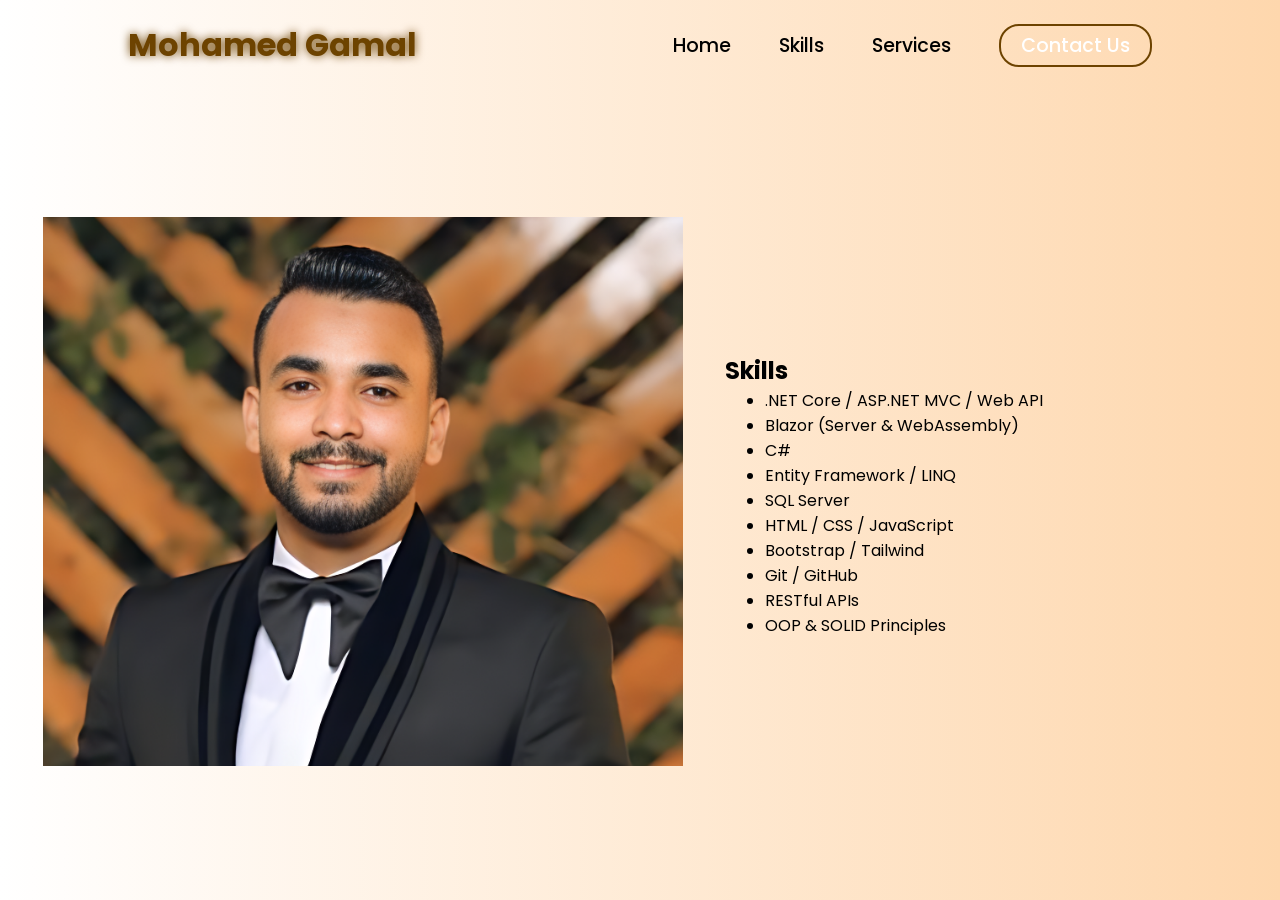
==== Skills.html @ 8d49a11c "Add files via upload" ====
<!DOCTYPE html>
<html lang="en">
<head>
    <meta charset="UTF-8">
    <meta name="viewport" content="width=device-width, initial-scale=1.0">
    <link rel="stylesheet" href="https://cdnjs.cloudflare.com/ajax/libs/font-awesome/6.7.1/css/all.min.css">
    <title>Mohamed Portfolio</title>
    <link rel="stylesheet" href="style.css">
    <link rel="stylesheet" href="https://unpkg.com/aos@next/dist/aos.css" />
</head>
<body>
    <nav>
        <div class="nav-container">
            <div class="logo" data-aos="zoom-in" data-aos-duration="1000">
                <span>Mohamed Gamal</span>
            </div>
            <div class="links">
                <div class="link" data-aos="fade-up" data-aos-duration="1000" data-aos-delay="100"><a href="index.html">Home</a></div>
                <div class="link" data-aos="fade-up" data-aos-duration="1000" data-aos-delay="300"><a href="Skills.html">Skills</a></div>
                <div class="link" data-aos="fade-up" data-aos-duration="1000" data-aos-delay="400"><a href="Services.html">Services</a></div>
                <div class="link contact-btn" data-aos="fade-up" data-aos-duration="1000" data-aos-delay="600"><a href="Contact.html">Contact Us</a></div>
            </div>
            <i class="fa-solid fa-bars hamburg" onclick="hamburg()"></i>
        </div>
        <div class="dropdown">
            <div class="links">
                <a href="index.html">Home</a>
                <a href="Skills.html">Skills</a>
                <a href="Services.html">Services</a>
                <a href="Contact.html">Contact Us</a>
                <i class="fa-solid fa-xmark cancel" onclick="cancel()"></i>
            </div>
        </div>
    </nav>
        <section>
            <div class="main-container">
                <div class="image" data-aos="zoom-in-right" data-aos-duration="2500">
                    <img src="enhanced-image (1).png" alt="">
                </div>
                <div class="content">
                    <!-- Skills Section -->
                    <div class="skills" data-aos="fade-up" data-aos-duration="1000" data-aos-delay="1100">
                        <h2>Skills</h2>
                        <ul>
                            <li>.NET Core / ASP.NET MVC / Web API</li>
                            <li>Blazor (Server & WebAssembly)</li>
                            <li>C#</li>
                            <li>Entity Framework / LINQ</li>
                            <li>SQL Server</li>
                            <li>HTML / CSS / JavaScript</li>
                            <li>Bootstrap / Tailwind</li>
                            <li>Git / GitHub</li>
                            <li>RESTful APIs</li>
                            <li>OOP & SOLID Principles</li>
                        </ul>
                    </div>
                </div>
            </div>
        </section>
        <script src="https://unpkg.com/aos@next/dist/aos.js"></script>
        <script>
          AOS.init({offset:0});
        </script>
        <script>
            function hamburg(){
                const navbar = document.querySelector(".dropdown")
                navbar.style.transform = "translateY(0px)"
            }
            function cancel(){
                const navbar = document.querySelector(".dropdown")
                navbar.style.transform = "translateY(-500px)"
            }
        </script>
</body>
</html>
---- style.css ----
@import url('https://fonts.googleapis.com/css2?family=Poppins:wght@100;200;300;400;500;600&display=swap');

*{
    margin: 0;
    font-family: 'Poppins', sans-serif;
    box-sizing: border-box;
}

html{
    overflow-x: hidden;
}

body{
    width: 100%;
    height: 100vh;
    overflow: hidden;
    background: linear-gradient(to right, rgb(255,255,255), rgb(254,215,173));
}

nav{
    width: 100%;
    height: 10vh;
    position: sticky;
}


.nav-container{
    width: 100%;
    height: 100%;
    display: flex;
    justify-content: space-around;
    align-items: center;
}

.logo{
    color: black;
    font-size: 2rem;
    font-weight: bolder;
}

.logo span{
    color: rgb(109,67, 0);
    text-shadow: 0 0 10px rgb(109,67, 0);
}

.hamburg, .cancel{
    cursor: pointer;
    position: absolute;
    right: 15px;
    top: 10px;
    color: black;
    font-size: 2rem;
    display: none;
}

.nav-container .links {
    display: flex;
    gap: 3rem;
    align-items: center;
}

.nav-container .links a{
    position: relative;
    font-size: 1.2rem;
    color: black;
    text-decoration: none;
    font-weight: 500;
    transform: 0.3s linear;
}

.nav-container .links a::before{
    position: absolute;
    content: "";
    bottom: -3px;
    left: 0;
    width: 0%;
    height: 3px;
    background-color: rgb(109,67, 0);
    transition: 0.2s linear;
}

.nav-container .links a:hover::before{
    width: 100%;
}

.nav-container .contact-btn{
    background-color: transparent;
    padding: 5px 20px;
    border-radius: 20px;
    border: 2px solid rgb(109,67, 0);
    transition: 0.2s linear;
}

.nav-container .contact-btn a{
    color: white;
    transition: 0.3s linear;
}

.nav-container .contact-btn:hover, .nav-container .contact-btn:hover a{
    background-color: rgb(109,67, 0);
    color: white;
}

.nav-container .links a:hover{
    color: rgb(109,67, 0);
}

.dropdown{
    z-index: 100;
    position: absolute;
    top: 0;
    transform: translateY(-500px);
    width: 100%;
    height: auto;
    backdrop-filter: brightness(40%) blur(3px);
    box-shadow: 0 0 20px black;
    transition: 0.2s linear;
}

.dropdown .links a{
    color: white;
    display: flex;
    text-decoration: none;
    justify-content: center;
    padding: 15px 0;
    align-items: center;
    transition: 0.2s linear;
}

.dropdown .links a:hover{
    background-color: rgb(109,67, 0);
}

section{
    width: 100%;
    height: 90vh;
}

.main-container{
    width: 100%;
    height: 100%;
    display: flex;
    justify-content: space-evenly;
    align-items: center;
}

.main-container .image{
    z-index: -1;
    width: 50%;
}

.main-container .image img{
    width: 100%;
}

.main-container .content{
    color: black;
    width: 40%;
    min-height: 100px;
}

.content h1{
    font-size: clamp(1rem, 2rem + 5vw, 3rem);
}

.content h1 span{
    color: rgb(109,67, 0);
    text-shadow: 0 0 10px rgb(109,67, 0);
}

.content .typewriter{
    font-weight: 600;
    font-size: clamp(1rem, 1rem + 5vw, 2rem);
}

.content .typewriter span{
    color: rgb(109,67, 0);
    font-size: 2.5rem;
    text-shadow: 0 0 5px rgb(109,67, 0);
    position: relative;
    transition: 0.3s linear;
}

.typewriter span::before{
    content: "Developer";
    animation: words 15s infinite;
}

.typewriter span::after{
    content: "";
    position: absolute;
    width: calc(100% + 8px);
    height: 100%;
    border-left: 3px solid black;
    animation:  cursor 0.6s linear infinite;
}

@keyframes cursor {
    to{
        border-left: 3px solid #b74b4b;
    }
}

@keyframes words {
    0%, 20% {
        content: "Full Stack Developer";
    }

    21%, 40% {
        content: ".NET Developer";
    }

    41%, 60% {
        content: "Blazor Expert";
    }

    61%, 80% {
        content: "Web Application Developer";
    }

    81%, 100% {
        content: "Problem Solver";
    }
}

.content p{
    font-size: clamp(0.4rem, 0.2rem + 9vw, 1rem);
    margin: 10px 0;
}

.social-links i{
    display: inline-flex;
    justify-content: center;
    align-items: center;
    width: 3rem;
    height: 3rem;
    background-color:transparent;
    border: 0.2rem solid rgb(109,67, 0);
    border-radius: 50%;
    color:rgb(109,67, 0);
    margin: 5px 10px;
    font-size: 1.5rem;
    transition: 0.2s linear;
}

.social-links i:hover{
    scale: 1.3;
    color: white;
    background-color: rgb(109,67, 0);
    filter: drop-shadow(0 0 10px rgb(109,67,0));
}

.content button{
    width: 40%;
    height: 6vh;
    margin: 30px;
    background-color: rgb(109,67, 0);
    color: white;
    border: none;
    outline: none;
    font-size: 100%;
    font-weight: 700;
    border-radius: 5px;
    transition: 0.2s linear;
}

.content button:hover{
 scale: 1.1;
 color: rgb(109,67, 0);
 border: 2px solid rgb(109,67, 0);
 background-color: transparent;
 font-weight: 700;
 box-shadow: 0 0 40px rgb(109,67, 0);
}

@media (max-width:884px) {
    body{
        overflow-y: visible;
    }

    nav .logo{
        position: absolute;
        top: 16px;
        left: 15px;
        font-size: 1.5rem;
    }

    .main-container{
        display: flex;
        flex-direction: column;
    }

    .nav-container .links{
        display: none;
    }

    .hamburg,.cancel{
        display: block;
    }

    .main-container .content{
        width: 80%;
    }

    .social-links i{
        width: 2.5rem;
        height: 2.5rem;
        font-size: 1.5rem;
    }
    .cancel{
        color: white;
    }

    .main-container .image{
        width: 80%;
        margin-bottom: 0px;
    }
    .skills {
        max-width: 1000px;
        margin: auto;
        text-align: center;
    }

        .skills h2 {
            font-size: 32px;
            margin-bottom: 30px;
            color: #222;
            font-weight: bold;
        }

    .skills-grid {
        display: grid;
        grid-template-columns: repeat(auto-fit, minmax(250px, 1fr));
        gap: 20px;
    }

    .skill {
        background-color: #f2f2f2;
        border-radius: 8px;
        font-size: 16px;
        color: #333;
        box-shadow: 0 2px 8px rgba(0, 0, 0, 0.1);
        transition: transform 0.3s ease, box-shadow 0.3s ease;
    }

        .skill:hover {
            transform: translateY(-5px);
            box-shadow: 0 6px 16px rgba(0, 0, 0, 0.15);
        }



    .services {
        padding: 60px 20px;
        max-width: 1000px;
        margin: auto;
        text-align: center;
    }

        .services h2 {
            font-size: 32px;
            margin-bottom: 30px;
            color: #222;
            font-weight: bold;
        }

    .services-grid {
        display: grid;
        grid-template-columns: repeat(auto-fit, minmax(250px, 1fr));
        gap: 25px;
    }

    .service {
        background-color: #f7f7f7;
        padding: 20px;
        border-radius: 10px;
        transition: all 0.3s ease;
        box-shadow: 0 2px 8px rgba(0, 0, 0, 0.1);
    }

        .service i {
            font-size: 30px;
            color: #007bff;
            margin-bottom: 15px;
        }

        .service h3 {
            font-size: 20px;
            margin-bottom: 10px;
        }

        .service p {
            font-size: 15px;
            color: #444;
        }

        .service:hover {
            transform: translateY(-5px);
            box-shadow: 0 6px 16px rgba(0, 0, 0, 0.15);
        }

    .contact {
        padding: 40px 20px;
        text-align: center;
    }

        .contact h2 {
            font-size: 28px;
            margin-bottom: 20px;
            color: #222;
        }

            .contact h2 i {
                color: #007bff;
                margin-right: 10px;
            }

    .contact-info {
        font-size: 18px;
        color: #333;
        line-height: 1.8;
    }

        .contact-info i {
            margin-right: 10px;
            color: #007bff;
        }

    /* Social Icons */
    .social-links {
        margin-top: 20px;
    }

        .social-links a {
            color: #333;
            font-size: 24px;
            margin: 0 10px;
            transition: color 0.3s ease;
        }

            .social-links a:hover {
                color: #007bff;
            }


}
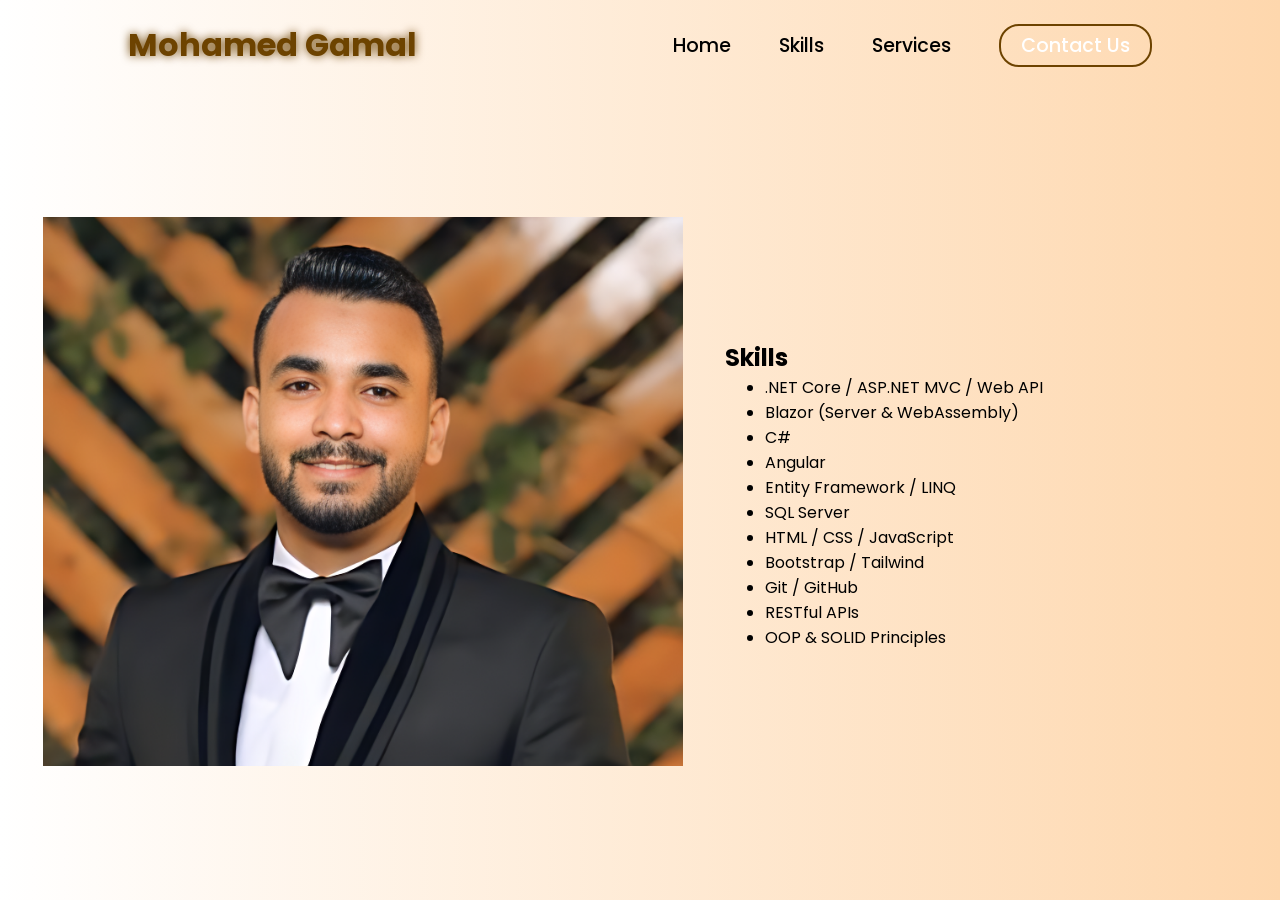
==== commit 5fe58b62: "Add files via upload" ====
--- a/Skills.html
+++ b/Skills.html
@@ -45,6 +45,7 @@
                             <li>.NET Core / ASP.NET MVC / Web API</li>
                             <li>Blazor (Server & WebAssembly)</li>
                             <li>C#</li>
+                            <li>Angular</li>
                             <li>Entity Framework / LINQ</li>
                             <li>SQL Server</li>
                             <li>HTML / CSS / JavaScript</li>
